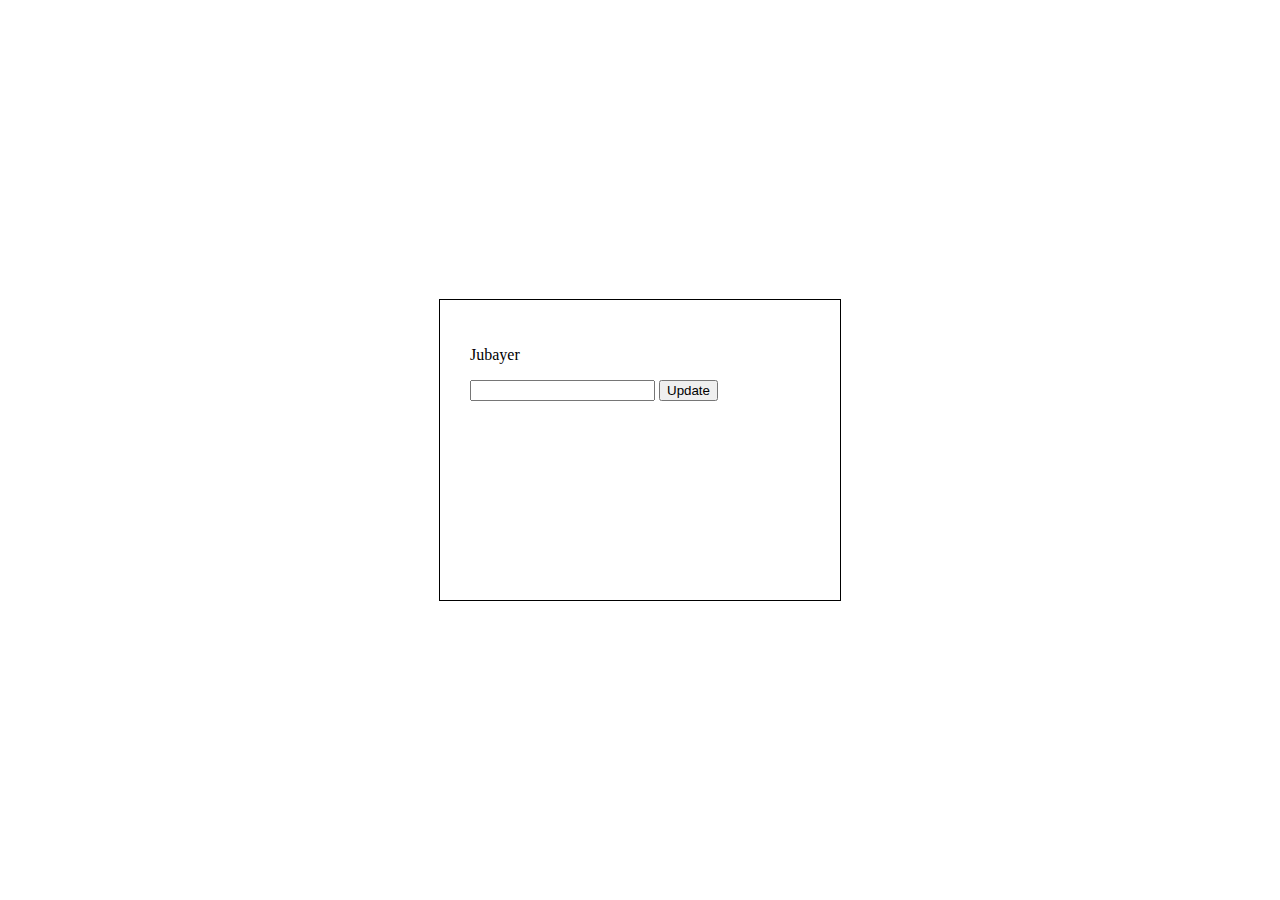
==== input.html @ ce7368aa "learning-eventHandler" ====
<!DOCTYPE html>
<html lang="en">
<head>
    <meta charset="UTF-8">
    <meta http-equiv="X-UA-Compatible" content="IE=edge">
    <meta name="viewport" content="width=device-width, initial-scale=1.0">
    <title>Document</title>
    <style>
        .input{
           position: absolute;
            height: 300px;
            width: 400px;
            border: 1px solid black;
            right: 0;
            left: 0;
            top: 0;
            bottom: 0;
            margin: auto;
            display: flex;
            
        }
        .field{
            margin-left: 30px;
            margin-top: 30px;
        }
    </style>
</head>
<body>

   <div class="input">
        <div class="field">
                 <p id="clicking-method"> Jubayer</p>
                 <input type="text" name="" id="name-field">
                <button id="update-name">Update</button>
        </div>
   </div>


    <script>
        document.getElementById('update-name').addEventListener('click', 
        function(){
            const p = document.getElementById('clicking-method')
            const inputField = document.getElementById('name-field')
            p.innerText = inputField.value;

        })
       
    </script>
</body>
</html>
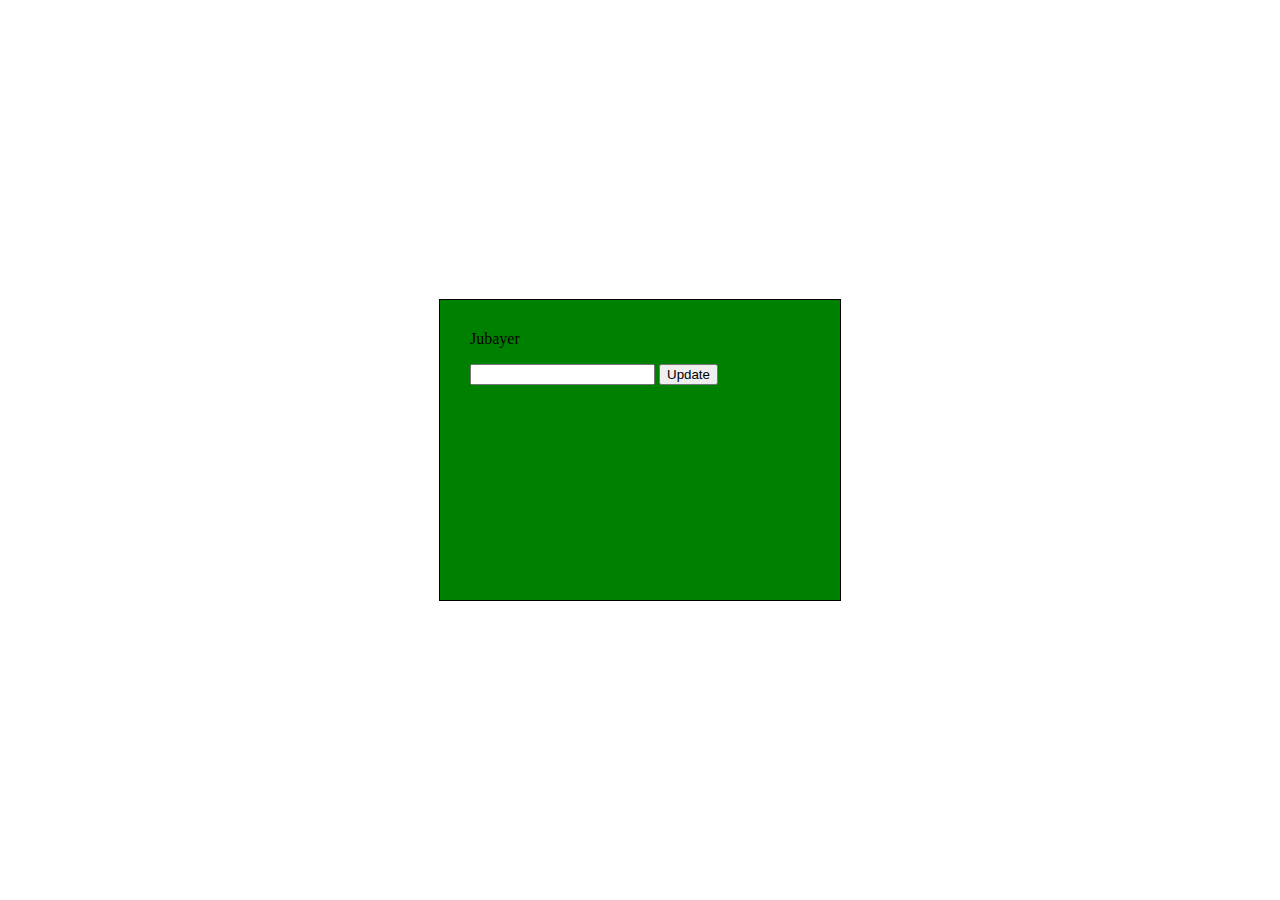
==== commit 53603aac: "finished" ====
--- a/input.html
+++ b/input.html
@@ -16,7 +16,7 @@
             top: 0;
             bottom: 0;
             margin: auto;
-            display: flex;
+          background-color: green;
             
         }
         .field{
@@ -42,7 +42,6 @@
             const p = document.getElementById('clicking-method')
             const inputField = document.getElementById('name-field')
             p.innerText = inputField.value;
-
         })
        
     </script>
